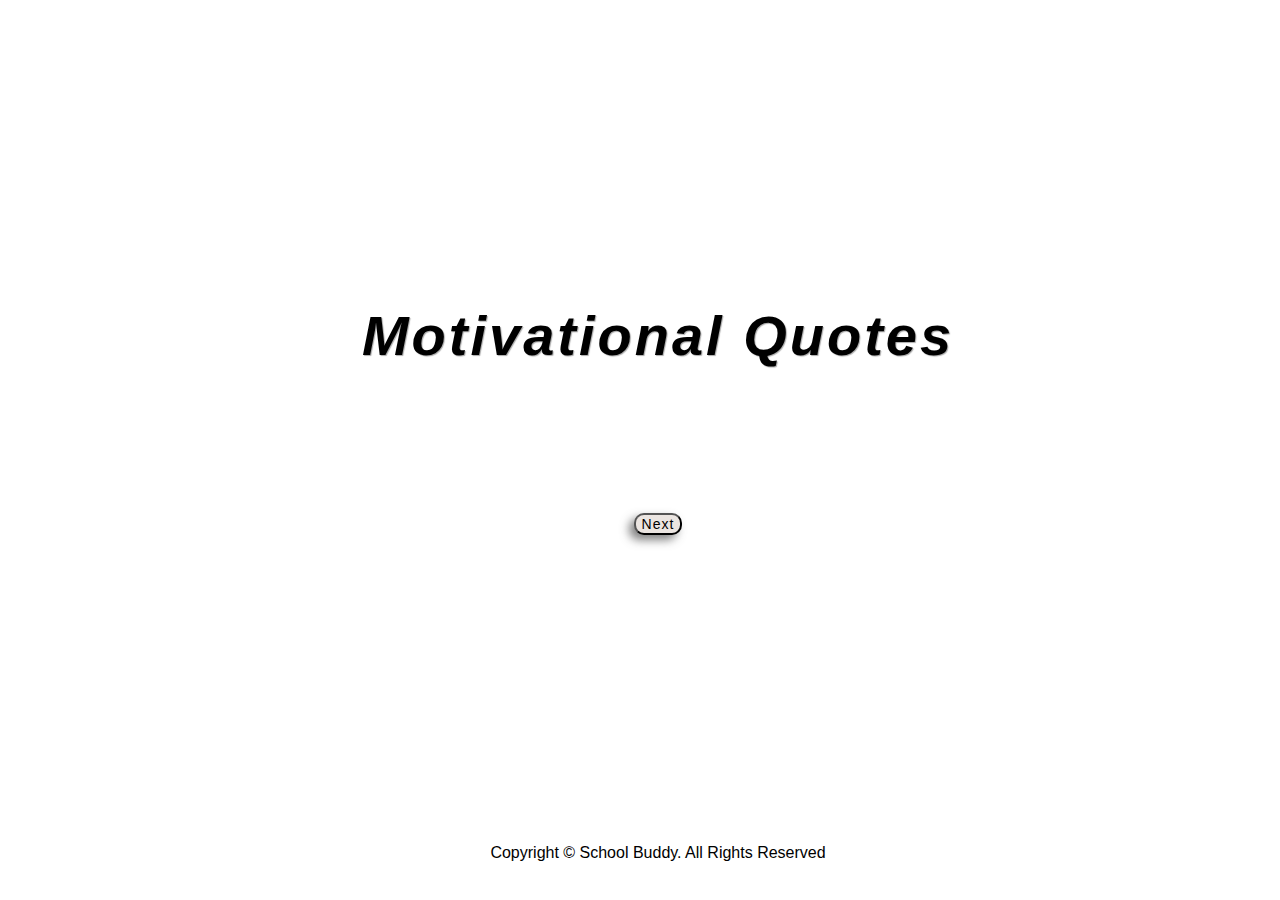
==== quotes.html @ 2520864e "first commit" ====
<!DOCTYPE html>
<html lang="en">

<head>
    <meta charset="UTF-8">
    <meta http-equiv="X-UA-Compatible" content="IE=edge">
    <meta name="viewport" content="width=device-width, initial-scale=1.0">
    <link rel="shortcut icon" href="./img/quote.png" type="image/x-icon">
    <title>Motivational Quotes</title>
    <script src="https://code.jquery.com/jquery-3.6.0.min.js"
        integrity="sha256-/xUj+3OJU5yExlq6GSYGSHk7tPXikynS7ogEvDej/m4=" crossorigin="anonymous"></script>
    <!-- <script src="https://ajax.googleapis.com/ajax/libs/jquery/3.5.1/jquery.min.js"></script> -->
    <script src="main.js"></script>
    <link rel="stylesheet" href="style.css">

    <!-- CSS only -->
    <link href="https://cdn.jsdelivr.net/npm/bootstrap@5.1.3/dist/css/bootstrap.min.css" rel="stylesheet"
        integrity="sha384-1BmE4kWBq78iYhFldvKuhfTAU6auU8tT94WrHftjDbrCEXSU1oBoqyl2QvZ6jIW3" crossorigin="anonymous">
    <!-- JavaScript Bundle with Popper -->
    <script src="https://cdn.jsdelivr.net/npm/bootstrap@5.1.3/dist/js/bootstrap.bundle.min.js"
        integrity="sha384-ka7Sk0Gln4gmtz2MlQnikT1wXgYsOg+OMhuP+IlRH9sENBO0LRn5q+8nbTov4+1p"
        crossorigin="anonymous"></script>
</head>

<body>
    <div class="container-fluid">
        <div class="quote-background">
            <div class="container">
                <h1 id="title"><em>Motivational Quotes</em></h1>
                <br>


                <div class="well well-sm">
                    <dl>
                        <dt id="quote"></dt>
                        <dd id="author"></dd>
                    </dl>
                </div>

                <button style="margin-top: 50px; " id="quotebutton" type="button" class="btn btn-default btn-md"
                    onclick="update()">Next</button>


            </div>



            </br>


        </div>
        <footer>
            <p class="text-muted small">Copyright &copy; School Buddy. All Rights Reserved</p>
        </footer>
    </div>

</body>

</html>
---- style.css ----
body{
  font-family: Arial, Helvetica, sans-serif;
  text-align:center;
  padding: 10px;
  width:100%;
   
    text-align: center;
    background: url('http://wallpapercave.com/wp/jWMHXIA.jpg') no-repeat center center fixed;
    background-size: cover;
}

h1{
  text-shadow: 1px 1px 1px #aaa;
  color:black;
  font-size:3.5em;
  font-weight:bold;
  margin-top:20px;
  letter-spacing:3px;
}

.quote-background{
    line-height: 50px;
    height: 90vh; 
    text-align: center;
    display: flex;
  justify-content: center;
  align-items: center;
    
}


footer{
    text-align: center;

}



@media only screen and (max-width: 640px) {
  /* Add your custom styles here for Mobile */
  h1 {font-size:2.5px;font-weight:200px;}
}
@media only screen and (max-width: 480px) {
  /* Add your custom styles here for smaller Mobile */
  h1 {font-size:2em;font-weight:200px;}
}

.info{
   font-size:22px;
   font-family: serif;
}



.btn{
  background-color: #EBE5E1;
  text-align: center; 
  font-size: 14px;
  border-radius: 10px;
  box-shadow: -5px 5px 10px rgba(100,100,100,.8);
  letter-spacing:1px;
    margin-bottom:20px;
}
.btn:hover {
   transform:scale(1.1);
  transition: 0.2s;
  letter-spacing:2.2px;
  background-color:white;
}
.btn:focus,.btn:active{
  outline:0 important!;
}
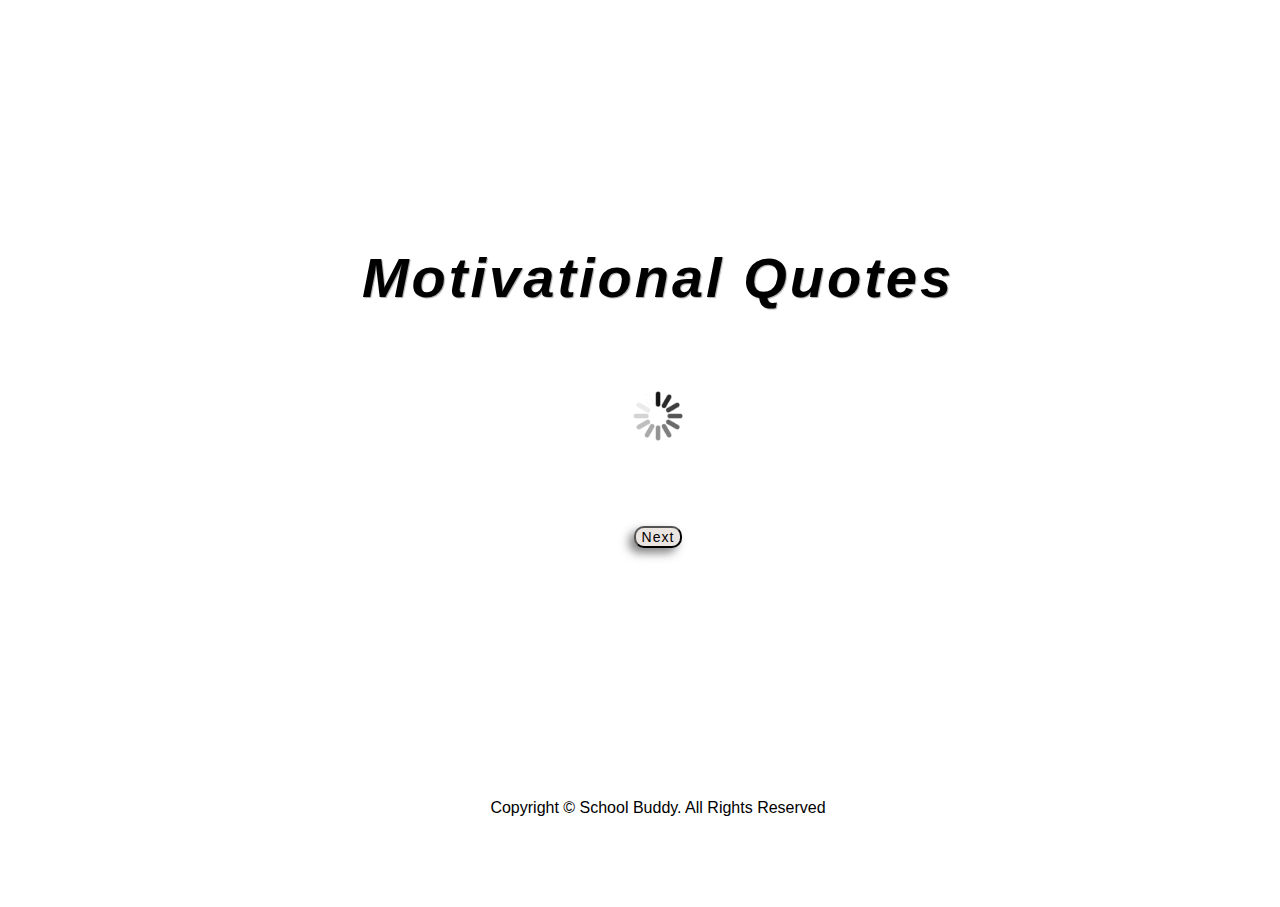
==== commit 3eb01024: "Adding loader to quotes" ====
--- a/quotes.html
+++ b/quotes.html
@@ -28,15 +28,17 @@
             <div class="container">
                 <h1 id="title"><em>Motivational Quotes</em></h1>
                 <br>
-
-
-                <div class="well well-sm">
+                <div class="loader">
+                    <img src="./images/loader.gif" style="max-width:50px">
+                </div>
+                
+                <div id="quoteDisp" style="display:hidden" class="well well-sm">
                     <dl>
                         <dt id="quote"></dt>
                         <dd id="author"></dd>
                     </dl>
                 </div>
-
+                
                 <button style="margin-top: 50px; " id="quotebutton" type="button" class="btn btn-default btn-md"
                     onclick="update()">Next</button>
 
--- a/style.css
+++ b/style.css
@@ -6,7 +6,7 @@
   width:100%;
    
     text-align: center;
-    background: url('http://wallpapercave.com/wp/jWMHXIA.jpg') no-repeat center center fixed;
+    background: url('https://wallpapercave.com/wp/jWMHXIA.jpg') no-repeat center center fixed;
     background-size: cover;
 }
 
@@ -21,7 +21,7 @@
 
 .quote-background{
     line-height: 50px;
-    height: 90vh; 
+    height: 85vh; 
     text-align: center;
     display: flex;
   justify-content: center;
@@ -32,6 +32,7 @@
 
 footer{
     text-align: center;
+    height: 10vh
 
 }
 
